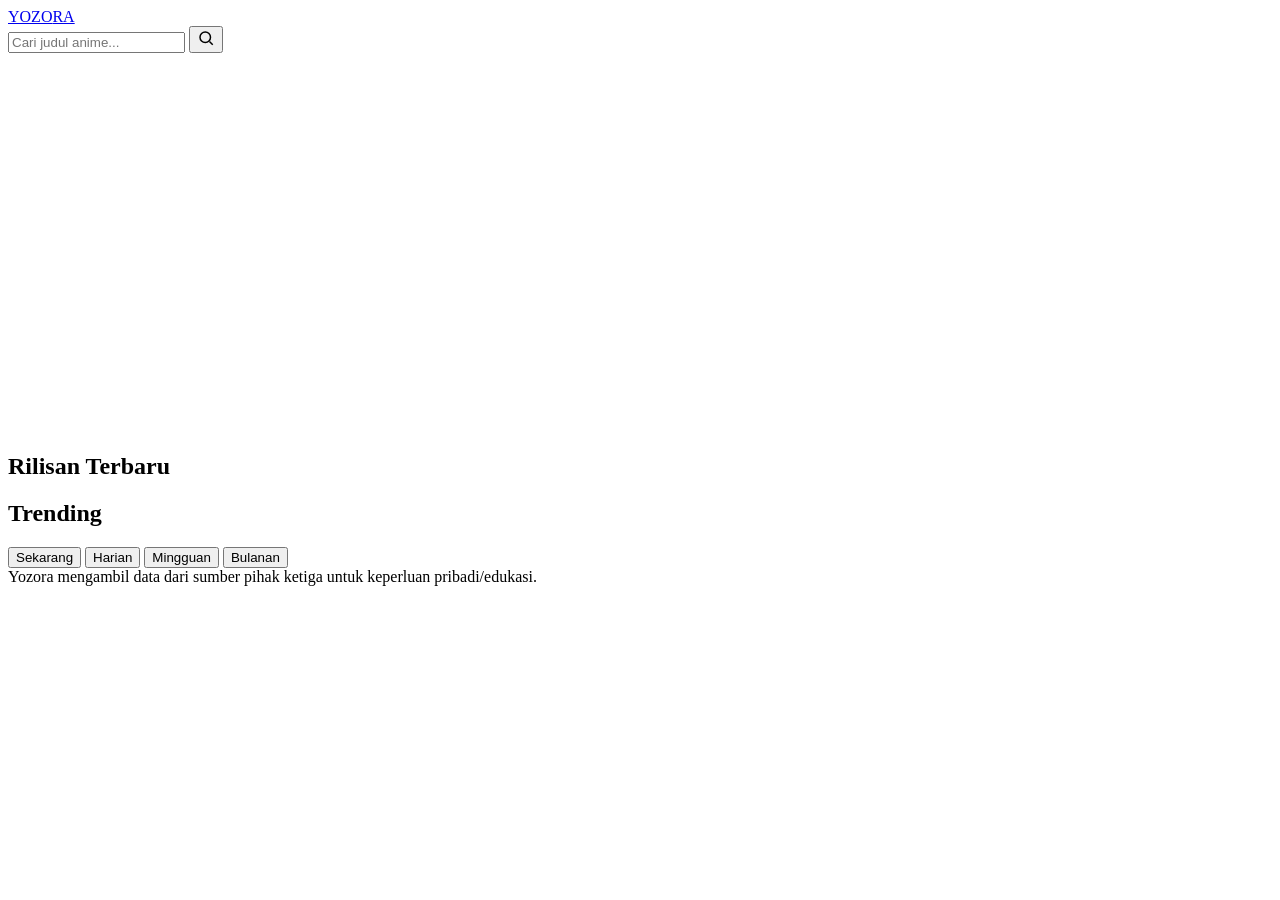
==== public/index.html @ e8fafca8 "Deploy" ====
<!doctype html>
<html lang="id">
<head>
<meta charset="utf-8">
<meta name="viewport" content="width=device-width, initial-scale=1">
<title>Yozora — Nonton Anime</title>
<link rel="stylesheet" href="/style.css">
</head>
<body>

<header class="site-header">
  <a href="/" class="brand display">YOZO<span>RA</span></a>
  <form class="search-form" id="searchForm">
    <input type="text" id="searchInput" placeholder="Cari judul anime...">
    <button type="submit" aria-label="Cari">
      <svg width="18" height="18" viewBox="0 0 24 24" fill="none" stroke="currentColor" stroke-width="2"><circle cx="11" cy="11" r="7"/><line x1="21" y1="21" x2="16.65" y2="16.65"/></svg>
    </button>
  </form>
</header>

<main>
  <div id="heroSlot">
    <div class="hero skeleton" style="min-height:380px"></div>
  </div>

  <div id="searchResultsSlot" style="display:none">
    <div class="section-head"><h2 id="searchHeading" class="display"></h2></div>
    <div class="grid" id="searchGrid"></div>
  </div>

  <div id="browseSlot">
    <section>
      <div class="section-head"><h2 class="display">Rilisan Terbaru</h2></div>
      <div class="shelf" id="latestShelf">
        <div class="card"><div class="poster skeleton"></div></div>
        <div class="card"><div class="poster skeleton"></div></div>
        <div class="card"><div class="poster skeleton"></div></div>
        <div class="card"><div class="poster skeleton"></div></div>
      </div>
    </section>

    <section>
      <div class="section-head">
        <h2 class="display">Trending</h2>
        <div class="tabs" id="trendTabs">
          <button data-tab="NOW" class="active">Sekarang</button>
          <button data-tab="DAY">Harian</button>
          <button data-tab="WEEK">Mingguan</button>
          <button data-tab="MONTH">Bulanan</button>
        </div>
      </div>
      <div class="grid" id="trendGrid"></div>
    </section>
  </div>

  <footer>Yozora mengambil data dari sumber pihak ketiga untuk keperluan pribadi/edukasi.</footer>
</main>

<script src="/app.js"></script>
</body>
</html>
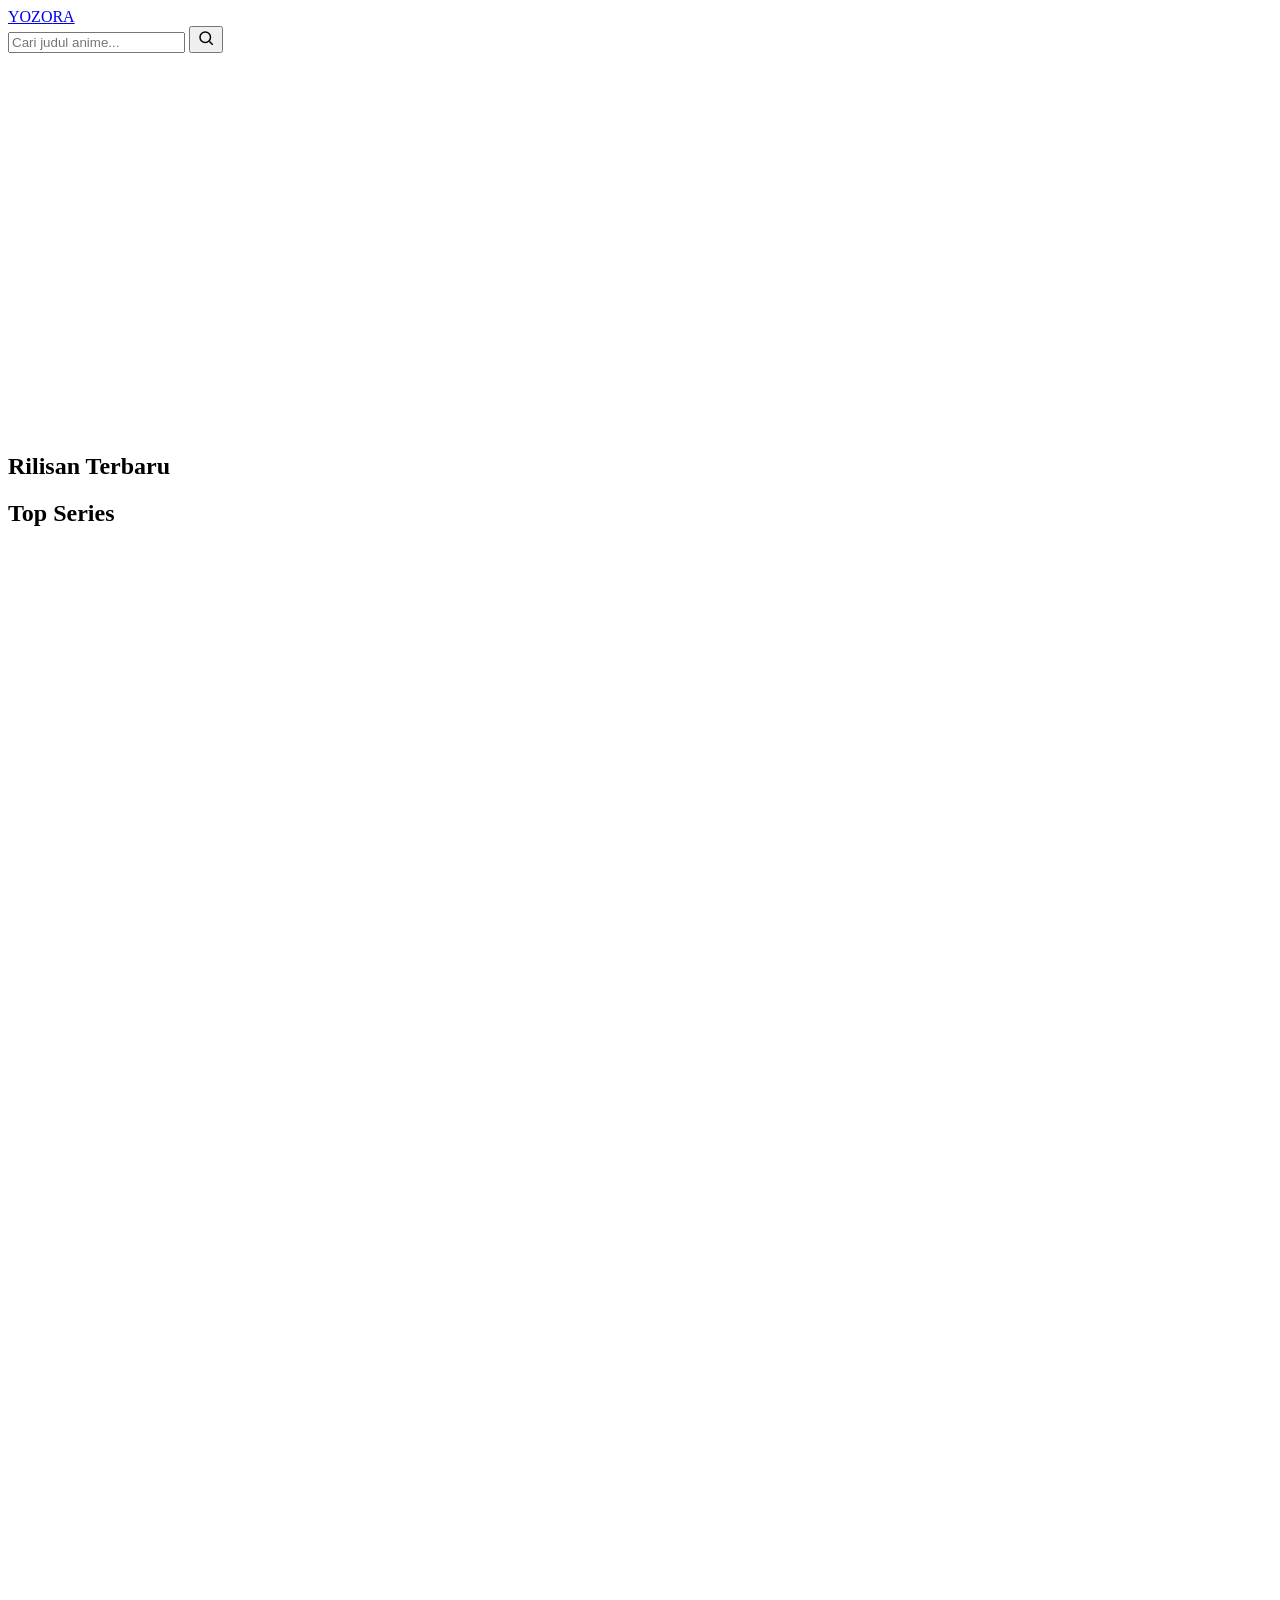
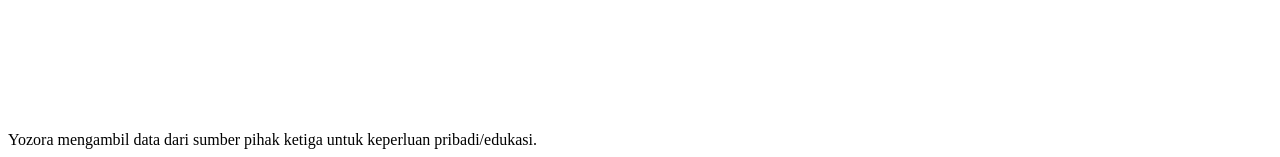
==== commit d0e29cbf: "Deploy" ====
--- a/public/index.html
+++ b/public/index.html
@@ -40,16 +40,13 @@
     </section>
 
     <section>
-      <div class="section-head">
-        <h2 class="display">Trending</h2>
-        <div class="tabs" id="trendTabs">
-          <button data-tab="NOW" class="active">Sekarang</button>
-          <button data-tab="DAY">Harian</button>
-          <button data-tab="WEEK">Mingguan</button>
-          <button data-tab="MONTH">Bulanan</button>
-        </div>
+      <div class="section-head"><h2 class="display">Top Series</h2></div>
+      <div class="grid" id="trendGrid">
+        <div class="poster skeleton" style="aspect-ratio:2/3"></div>
+        <div class="poster skeleton" style="aspect-ratio:2/3"></div>
+        <div class="poster skeleton" style="aspect-ratio:2/3"></div>
+        <div class="poster skeleton" style="aspect-ratio:2/3"></div>
       </div>
-      <div class="grid" id="trendGrid"></div>
     </section>
   </div>
 
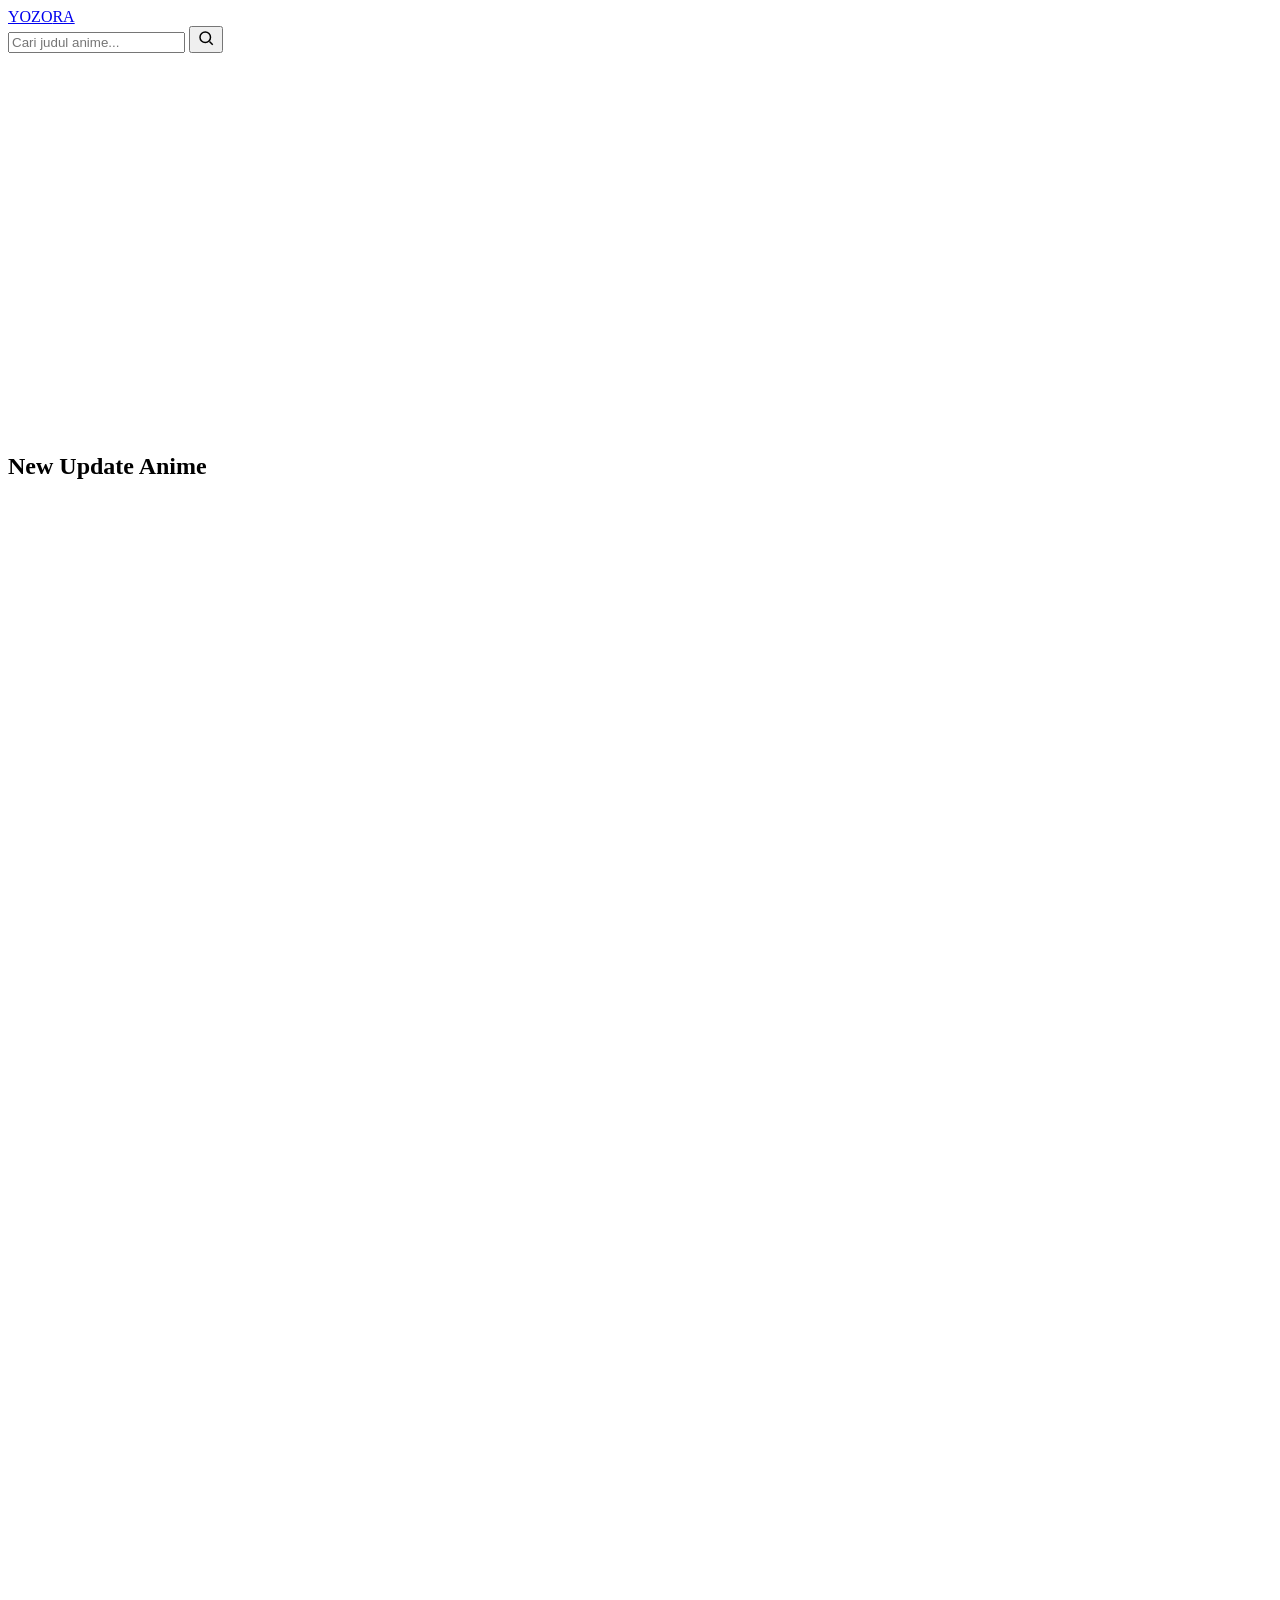
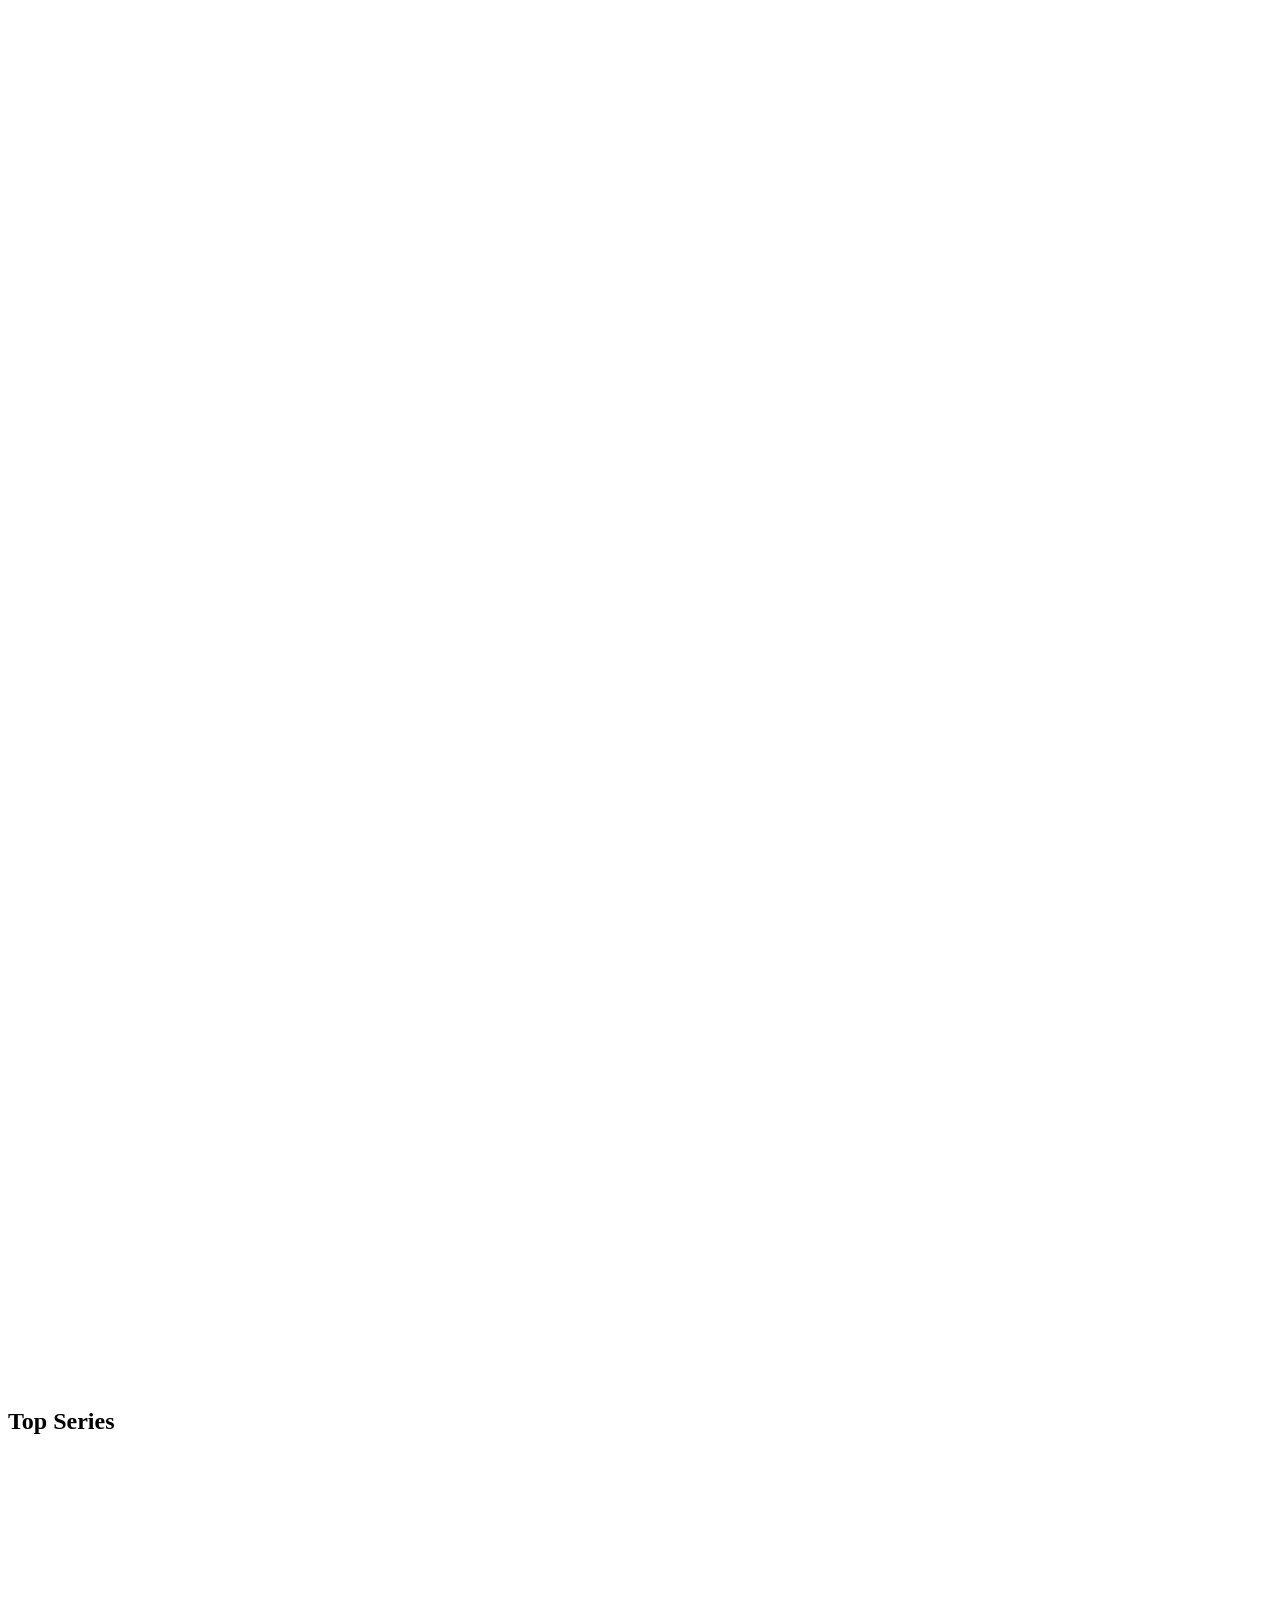
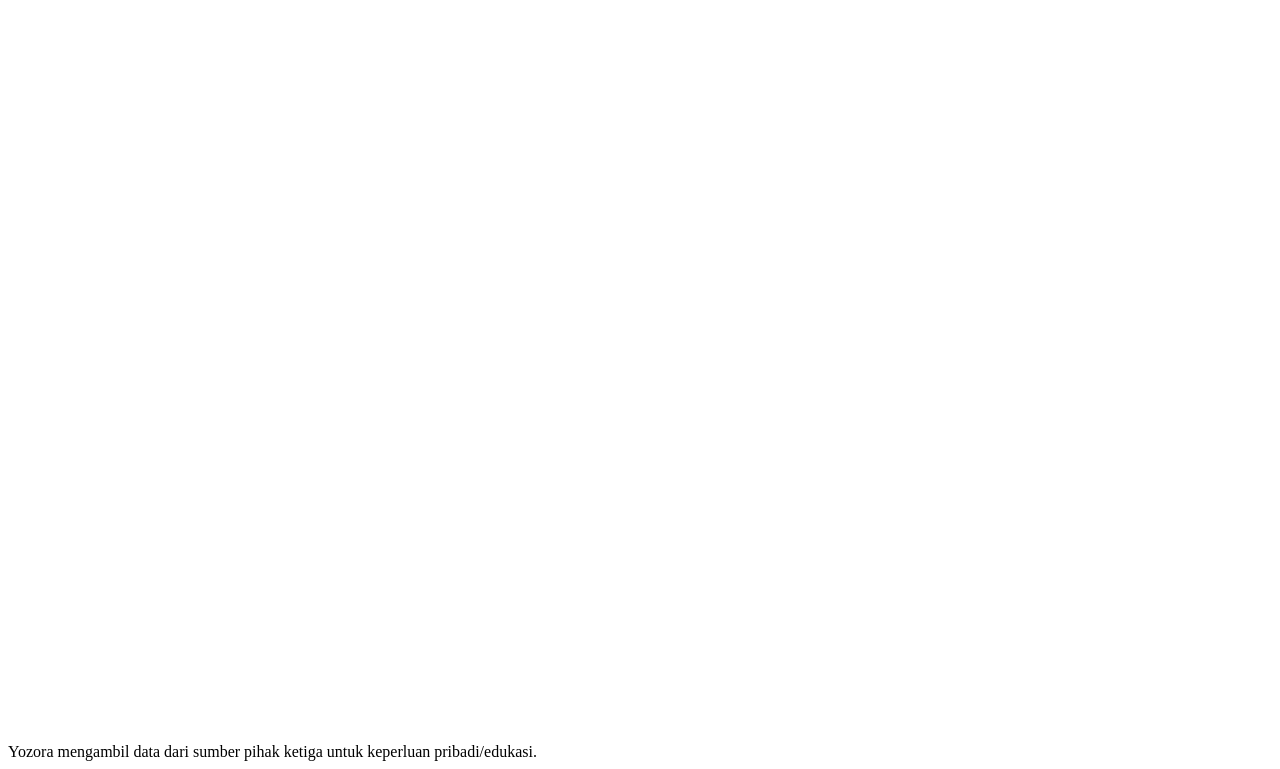
==== commit 6df3a747: "Beranda: grid 3 kolom rapat, section New Update Anime + Completed Anime (deteksi dari 'Episode end')" ====
--- a/public/index.html
+++ b/public/index.html
@@ -29,20 +29,30 @@
   </div>
 
   <div id="browseSlot">
+    <div id="continueSection" style="display:none">
+      <section>
+        <div class="section-head"><h2 class="display">Lanjut Nonton</h2></div>
+        <div class="shelf" id="continueShelf"></div>
+      </section>
+    </div>
+
     <section>
-      <div class="section-head"><h2 class="display">Rilisan Terbaru</h2></div>
-      <div class="shelf" id="latestShelf">
-        <div class="card"><div class="poster skeleton"></div></div>
-        <div class="card"><div class="poster skeleton"></div></div>
-        <div class="card"><div class="poster skeleton"></div></div>
-        <div class="card"><div class="poster skeleton"></div></div>
+      <div class="section-head"><h2 class="display">New Update Anime</h2></div>
+      <div class="grid grid-3col" id="newUpdateGrid">
+        <div class="poster skeleton" style="aspect-ratio:2/3"></div>
+        <div class="poster skeleton" style="aspect-ratio:2/3"></div>
+        <div class="poster skeleton" style="aspect-ratio:2/3"></div>
       </div>
+    </section>
+
+    <section id="completedSection" style="display:none">
+      <div class="section-head"><h2 class="display">Completed Anime</h2></div>
+      <div class="grid grid-3col" id="completedGrid"></div>
     </section>
 
     <section>
       <div class="section-head"><h2 class="display">Top Series</h2></div>
-      <div class="grid" id="trendGrid">
-        <div class="poster skeleton" style="aspect-ratio:2/3"></div>
+      <div class="grid grid-3col" id="trendGrid">
         <div class="poster skeleton" style="aspect-ratio:2/3"></div>
         <div class="poster skeleton" style="aspect-ratio:2/3"></div>
         <div class="poster skeleton" style="aspect-ratio:2/3"></div>
